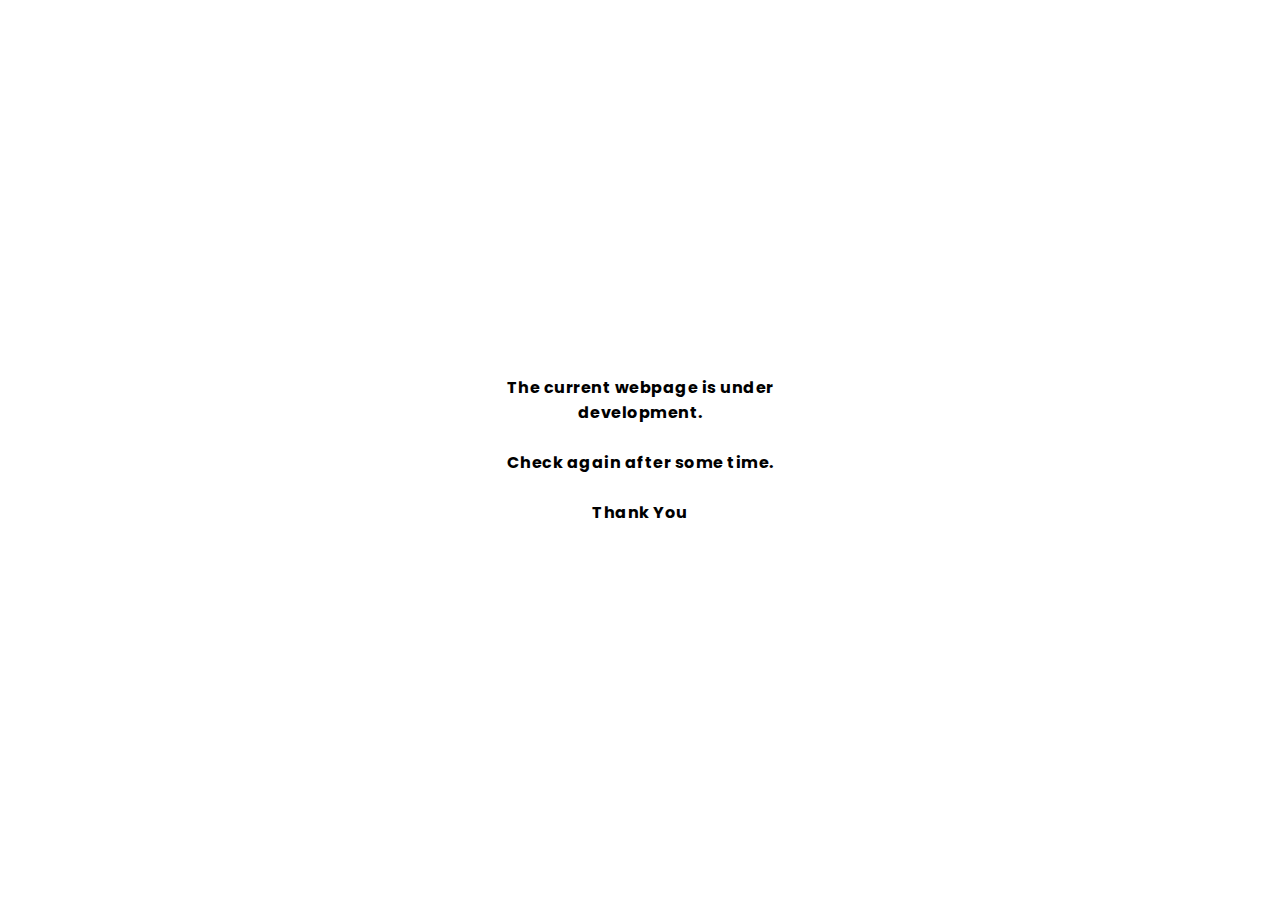
==== temp.html @ 0f8b4875 "Website commited" ====
<!DOCTYPE html>
<html lang="en">
<head>
    <meta charset="UTF-8">
    <meta name="viewport" content="width=device-width, initial-scale=1.0">
    <link rel="stylesheet" href="style.css">
    <link rel="preconnect" href="https://fonts.googleapis.com">
    <link rel="preconnect" href="https://fonts.gstatic.com" crossorigin>
    <link href="https://fonts.googleapis.com/css2?family=Poppins:ital,wght@0,400;0,700;0,800;1,700;1,800&display=swap" rel="stylesheet">
    <link rel="stylesheet" href="https://cdnjs.cloudflare.com/ajax/libs/font-awesome/6.7.2/css/all.min.css" integrity="sha512-Evv84Mr4kqVGRNSgIGL/F/aIDqQb7xQ2vcrdIwxfjThSH8CSR7PBEakCr51Ck+w+/U6swU2Im1vVX0SVk9ABhg==" crossorigin="anonymous" referrerpolicy="no-referrer" />
    <title>Under Development</title>
</head>
<body>
    <p id="temp">The current webpage is under development.<br><br>Check again after some time.<br><br>Thank You</p>
</body>
</html>
---- style.css ----
*{
    padding: 0;
    margin:0;
    font-family: "Poppins", serif;
    font-weight: 400;
    font-style: normal;
    letter-spacing: 0.5px;
}
html{
    height: 100vh;
}
#check{
    display: none;
}
.main_box{
    height:100vh;
    width:100%;
    background-image: url("photo.jpg");
    background-size: cover;
}
.btn_one{
    font-size: 30px;
    padding:10px;
    display: inline;
    position: absolute;
}
.sidebar_menu .btn_two i{
    position:absolute;
    left:265px;
    top:10px;
    padding: 10px;
    cursor:pointer;
}
.sidebar_menu{
    position: fixed;
    background-color:rgb(255,255,255,0.1);
    width: 300px;
    height: 100vh;
    box-shadow: 0 0 4px white;
    left:-305px;
}
.sidebar_menu .logo a{
    color: white;
    text-decoration: none;
    font-weight: 700;
    font-size: 30px;
    position :absolute;
    top:15px;
    left: 15px;
}
.sidebar_menu .menu{
    position:absolute;
    top:150px;
    color: white;
    line-height: 50px;
}
.sidebar_menu .menu li{
    width:300px;
    
}
.sidebar_menu .menu i{
    padding-left: 10px;
}
.sidebar_menu .menu ul li a{

    color:white;
    text-decoration: none;
    font-size: 20px;
    position:absolute;
    left: 40px;
}
.sidebar_menu .social_media{
    position:absolute;
    bottom: 10px;
    left: 65px;
}
.sidebar_menu .social_media a i{
    padding: 0 10px;
    color: white;
    opacity: 0.5;
}
.sidebar_menu .menu li:hover{
    box-shadow: 0 0 4px white;
    font-size: 21px;
    
}
.sidebar_menu .menu li:hover a{
    font-size: 21px;
    font-weight: 700 ;
}
.sidebar_menu .social_media a:hover{
   font-size: 25px;
   transition:all 0.1s linear ;
}
.btn_two:hover{
    font-size: 25px;;
}
#check:checked ~ .sidebar_menu{
   left:0;
   transition:all 0.3s linear;
}
#check:checked~ .btn_one{
    display: none;
    transition: ease-out 0.3s linear 0s;
}
#check:checked ~ #title1 {
    display: none;

}
.btn_one i:hover{
    font-size: 40px;
}
#title1{
    width: 30%;
    height: 30%;
    display:inline;
    position:absolute;
    left:35%;
    top:35%;
    color: white;
    text-decoration: none;
    font-weight: 700;
    font-size:5vh;
    text-align: center;
    align-content: center;
    text-shadow: 0 0 4px black;
    background-color: rgb(255,255,255,0.1);
}
#temp{
    display:inline;
    position:absolute;
    left:35%;
    top:35%;
    width:30%;
    height:30%;
    font-size: 100%;
    font-weight: 700;
    text-align: center;
    align-content: center;
}
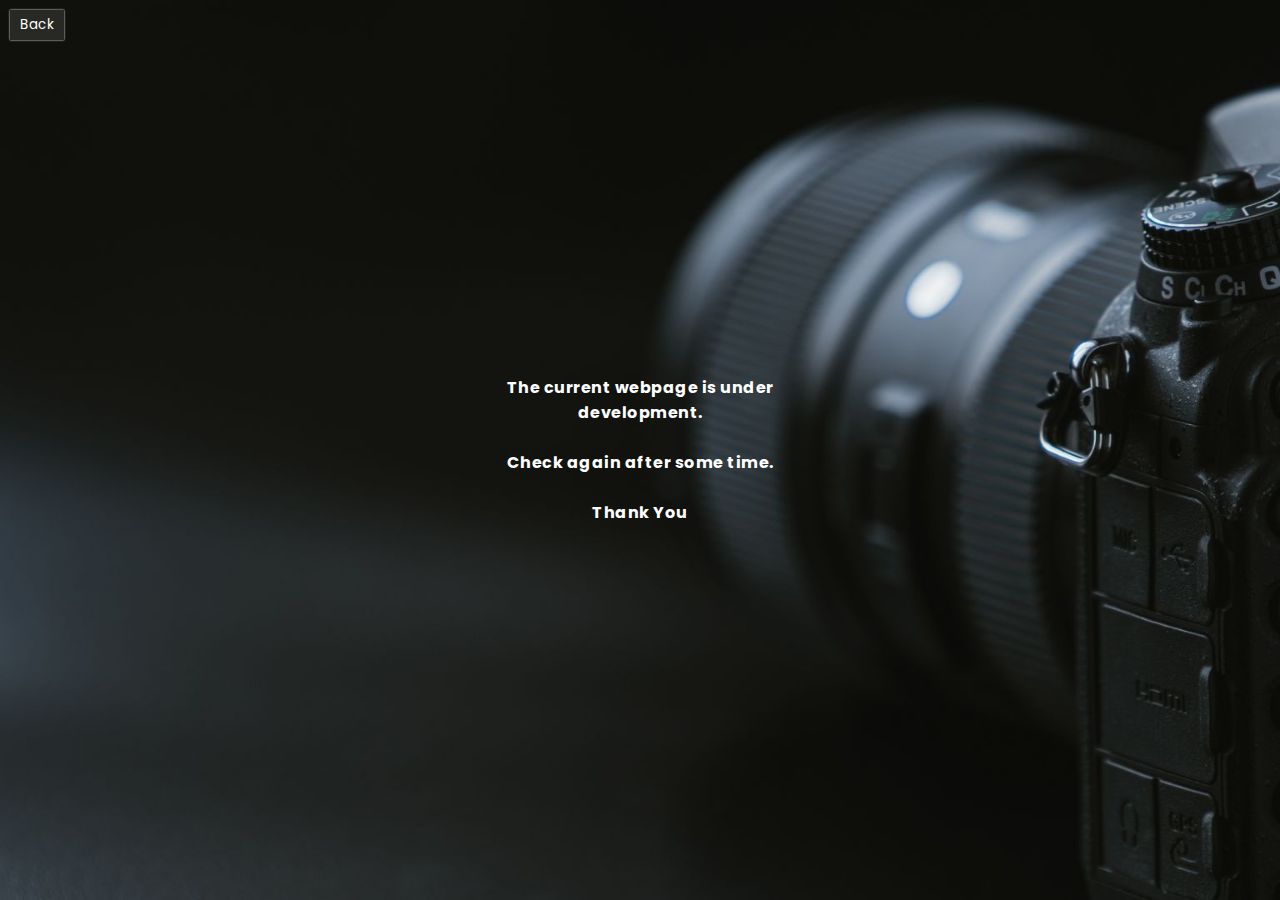
==== commit 3baf8982: "Add files via upload" ====
--- a/temp.html
+++ b/temp.html
@@ -11,6 +11,9 @@
     <title>Under Development</title>
 </head>
 <body>
+    <div class="main_box">
+    <a href="index.html"><button class="back_btn">Back</button></a>
     <p id="temp">The current webpage is under development.<br><br>Check again after some time.<br><br>Thank You</p>
+    </div>
 </body>
 </html>--- a/style.css
+++ b/style.css
@@ -111,20 +111,20 @@
     font-size: 40px;
 }
 #title1{
-    width: 30%;
-    height: 30%;
+   
     display:inline;
     position:absolute;
-    left:35%;
-    top:35%;
+    left:30%;
+    top:35vh;
     color: white;
     text-decoration: none;
     font-weight: 700;
-    font-size:5vh;
+    font-size:50px;
     text-align: center;
     align-content: center;
     text-shadow: 0 0 4px black;
     background-color: rgb(255,255,255,0.1);
+    justify-content: center;
 }
 #temp{
     display:inline;
@@ -133,8 +133,26 @@
     top:35%;
     width:30%;
     height:30%;
+    color: white;
     font-size: 100%;
     font-weight: 700;
     text-align: center;
     align-content: center;
+}
+@media (max-width: 450px){
+    #title1{
+        font-size: 30px;
+    }
+}
+.back_btn{
+    background-color: rgb(255,255,255,0.1);
+    box-shadow: 0 0 2px white;
+    border: none;
+    padding: 5px 10px;
+    margin:10px;
+    color:white;
+}
+.back_btn:hover{
+    transform: scale(1.2);
+    box-shadow: 0 0 4px white;
 }